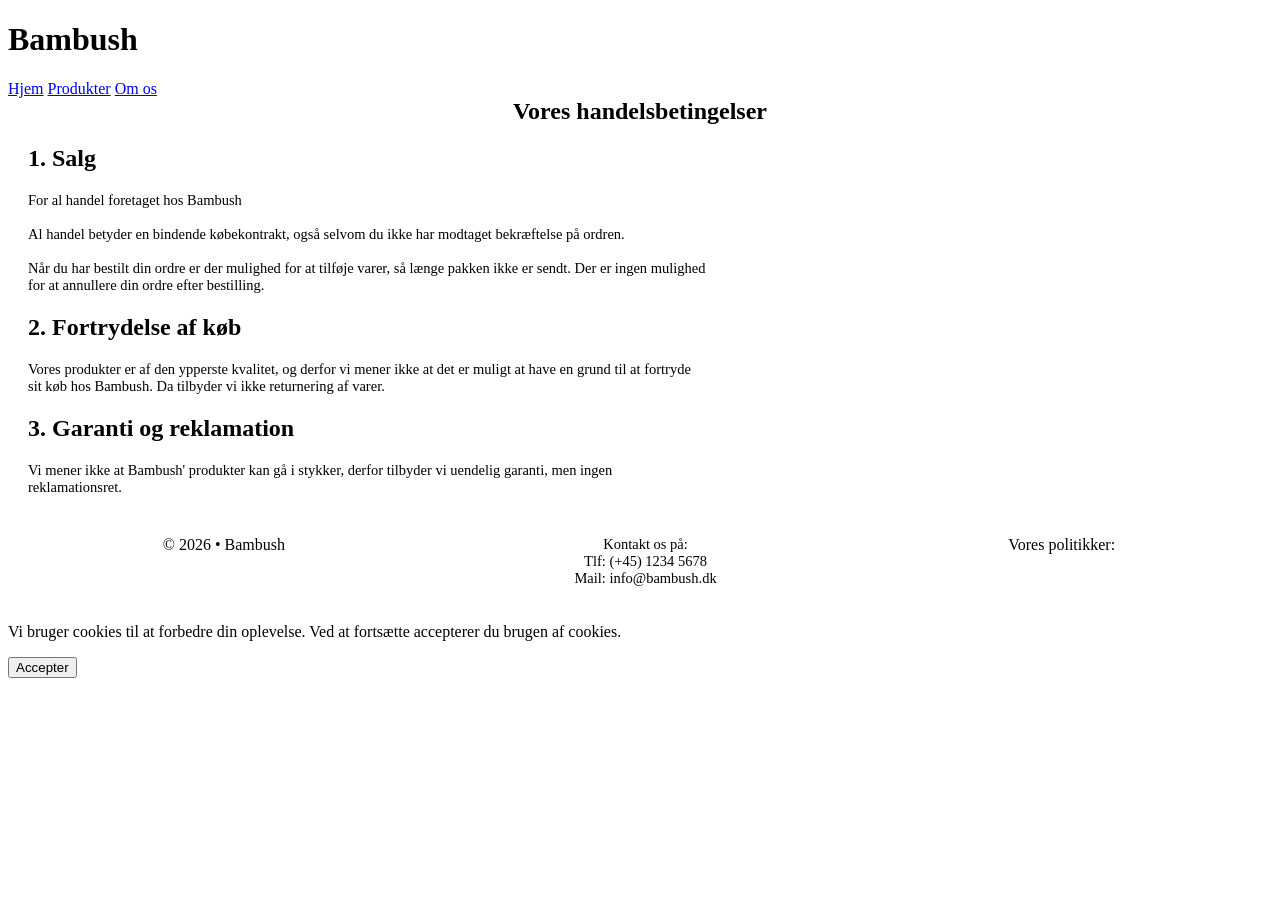
==== Handelsbetingelser.html @ ae15e02c "Panda Page" ====
<!DOCTYPE html>
<html lang="da">
<head>
    <meta charset="UTF-8">
    <meta name="viewport" content="width=device-width, initial-scale=1.0">
    <title>Min hjemmeside</title>
    <link rel="stylesheet" href="style.css">
    <style> 

   .container {
        display: grid;
        grid-template-columns: 700px;
        padding: 10px;
        }

        .container div {
        padding: 10px;
        text-align: left;
        font-size: 14.5px;
        }

.container2 {
        display: grid;
        grid-template-columns: auto auto auto;
        padding: 10px;
        }

        .container2 div {
        padding: 10px;
        text-align: center;
        }
</style>
</head>

<body>

<header>
    <h1>Bambush</h1>
</header>

<nav>
    <a href="index.html">Hjem</a>
    <a href="Produkter.html">Produkter</a>
    <a href="OmOs.html">Om os</a>
</nav>


<main>
    <div style="font-size: 24px; font-weight: bold; text-align: center;">Vores handelsbetingelser</div>
    <div class="container">
    <div style="font-size: 24px; font-weight: bold;">1. Salg</div>
    <div>For al handel foretaget hos Bambush <br> <br>Al handel betyder en bindende købekontrakt, også selvom du ikke har modtaget bekræftelse på ordren. <br> <br>Når du har bestilt din ordre er der mulighed for at tilføje varer, så længe pakken ikke er sendt. Der er ingen mulighed for at annullere din ordre efter bestilling.</div>
    <div style="font-size: 24px; font-weight: bold;">2. Fortrydelse af køb</div>
    <div>Vores produkter er af den ypperste kvalitet, og derfor vi mener ikke at det er muligt at have en grund til at fortryde sit køb hos Bambush. Da tilbyder vi ikke returnering af varer.</div>
    <div style="font-size: 24px; font-weight: bold;">3. Garanti og reklamation</div>
    <div>Vi mener ikke at Bambush' produkter kan gå i stykker, derfor tilbyder vi uendelig garanti, men ingen reklamationsret. </div>
    </div>
</main>

<footer>
    <div class="container2">
    <div>© 2026 • Bambush</div>
    <div style="font-size: 14.5px;">Kontakt os på: <br> Tlf: (+45) 1234 5678 <br> Mail: info@bambush.dk</div>
    <div>Vores politikker: <br> <a href="Handelsbetingelser.html" style="color: white; font-size: 14.5px;">Handelsbetingelser</a></div>
    </div>
</footer>
<!-- Cookie boks -->
<div id="cookie-box">
    <p>Vi bruger cookies til at forbedre din oplevelse. Ved at fortsætte accepterer du brugen af cookies.</p>
    <button id="accept-cookies">Accepter</button>
</div>

<script src="script.js" ></script>

</body>
</html>
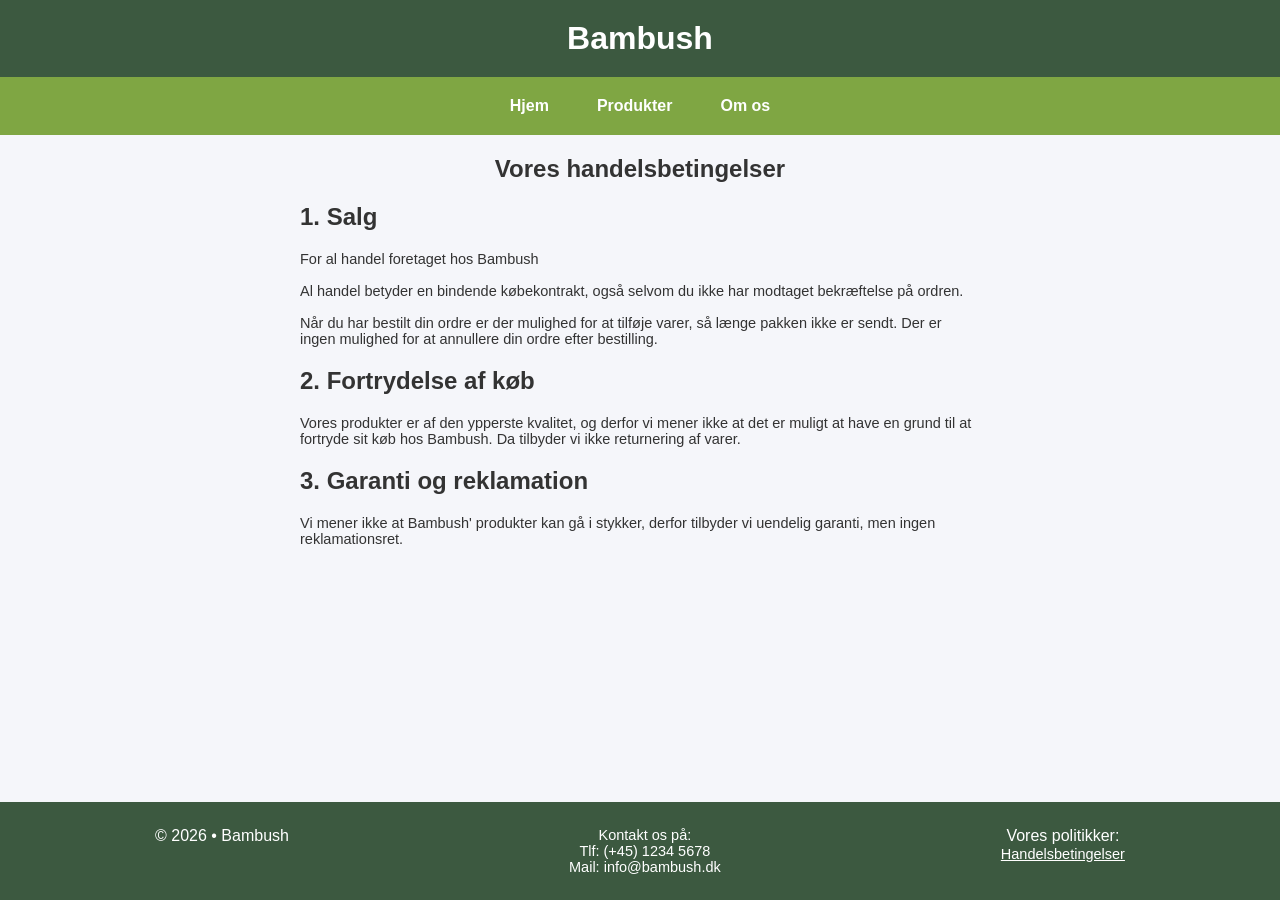
==== commit 6a3df5a1: "Fixed error with non-linked style sheet" ====
--- a/Handelsbetingelser.html
+++ b/Handelsbetingelser.html
@@ -4,7 +4,7 @@
     <meta charset="UTF-8">
     <meta name="viewport" content="width=device-width, initial-scale=1.0">
     <title>Min hjemmeside</title>
-    <link rel="stylesheet" href="style.css">
+    <link rel="stylesheet" href="Style.css">
     <style> 
 
    .container {
--- a/Style.css
+++ b/Style.css
@@ -0,0 +1,99 @@
+ * { margin: 0; padding: 0; box-sizing: border-box; }
+
+
+        body {
+            font-family: Arial, Helvetica, sans-serif;
+            background: #f5f6fa;
+            color: #333;
+            display: flex;
+            flex-direction: column;
+            min-height: 100vh;
+        }
+
+
+        header {
+            background: #3c5940;
+            color: white;
+            padding: 20px;
+            text-align: center;
+        }
+
+        nav {
+            background: #7fa643;
+            display: flex;
+            justify-content: center;
+            gap: 20px;
+            padding: 12px 0;
+        }
+
+
+        nav a {
+    color: white;
+    text-decoration: none;
+    font-size: 16px;
+    font-weight: bold;
+
+
+    padding: 8px 14px; /* giver plads til boksen */
+    border-radius: 6px;
+
+
+}
+
+
+nav a:hover {
+    background: rgba(255, 255, 255, 0.18); /* lidt lysere */
+    transform: scale(1.07); /* gør boksen lidt større */
+}
+        main {
+            flex: 1;
+            padding: 20px;
+            max-width: 900px;
+            margin:auto;
+            text-align: center;
+        }
+
+        footer {
+            background: #3c5940;
+            color: white;
+            text-align: center;
+            padding: 5px;
+        }
+   
+        /* Cookie boks */
+        #cookie-box {
+            position: fixed;
+            bottom: 20px;
+            right: 20px;
+            background: white;
+            padding: 20px;
+            width: 280px;
+            border-radius: 10px;
+            box-shadow: 0 4px 15px rgba(0,0,0,0.1);
+            display: none;
+            animation: fadeIn 0.4s ease;
+        }
+
+
+        #cookie-box button {
+            background: #3c5940;
+            border: none;
+            color: white;
+            padding: 10px 15px;
+            margin-top: 10px;
+            cursor: pointer;
+            border-radius: 5px;
+            font-size: 14px;
+        }
+
+
+        #cookie-box button:hover {
+            background: #74b9ff;
+        }
+
+
+        @keyframes fadeIn {
+            from { opacity: 0; transform: translateY(10px); }
+            to   { opacity: 1; transform: translateY(0); }
+        }
+
